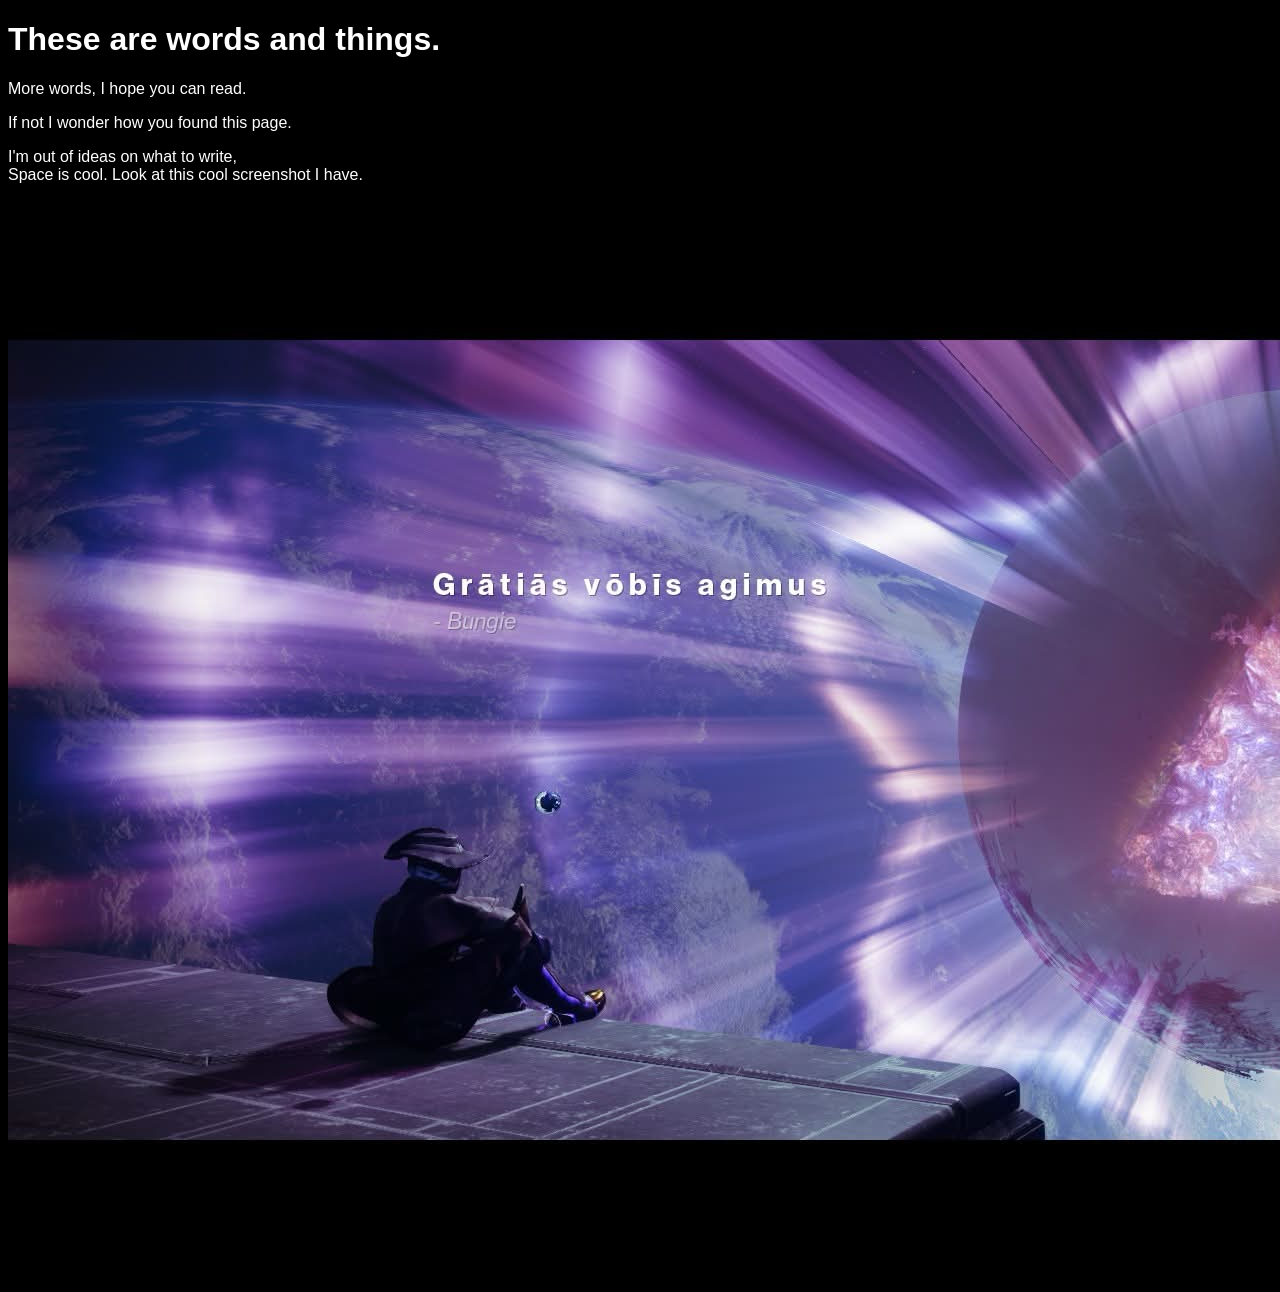
==== docs/index.html @ 2c3a829c "this is the start of the webpage and the assignment" ====
<!DOCTYPE html>
<html xmlns="http://www.w3.org/1999/xhtml" lang="en">
    <head>
        <title> Pretend this is a good name. </title>
        <meta charset="UTF-8" />
        <meta name="viewport" content="width=device-width, initial-scale=1.0" /> <link type="text/css" href="style.css" rel="stylesheet" />
    </head> <body> 
        <h1>These are words and things.</h1> 
        <p>More words, I hope you can read.</p>
        <p>If not I wonder how you found this page.</p>
        <p>I'm out of ideas on what to write, <br/>
        Space is cool. Look at this cool screenshot I have. </p>
        <img src="IMG_6474.jpg" alt="A screenshot of the end screen of Destiny 2's the final shape."/>
    </body>

</html>
---- docs/style.css ----
body {
background-color: #000000;
color: #FFFFFF;
font-family: arial, helvetica, sans-serif;
}
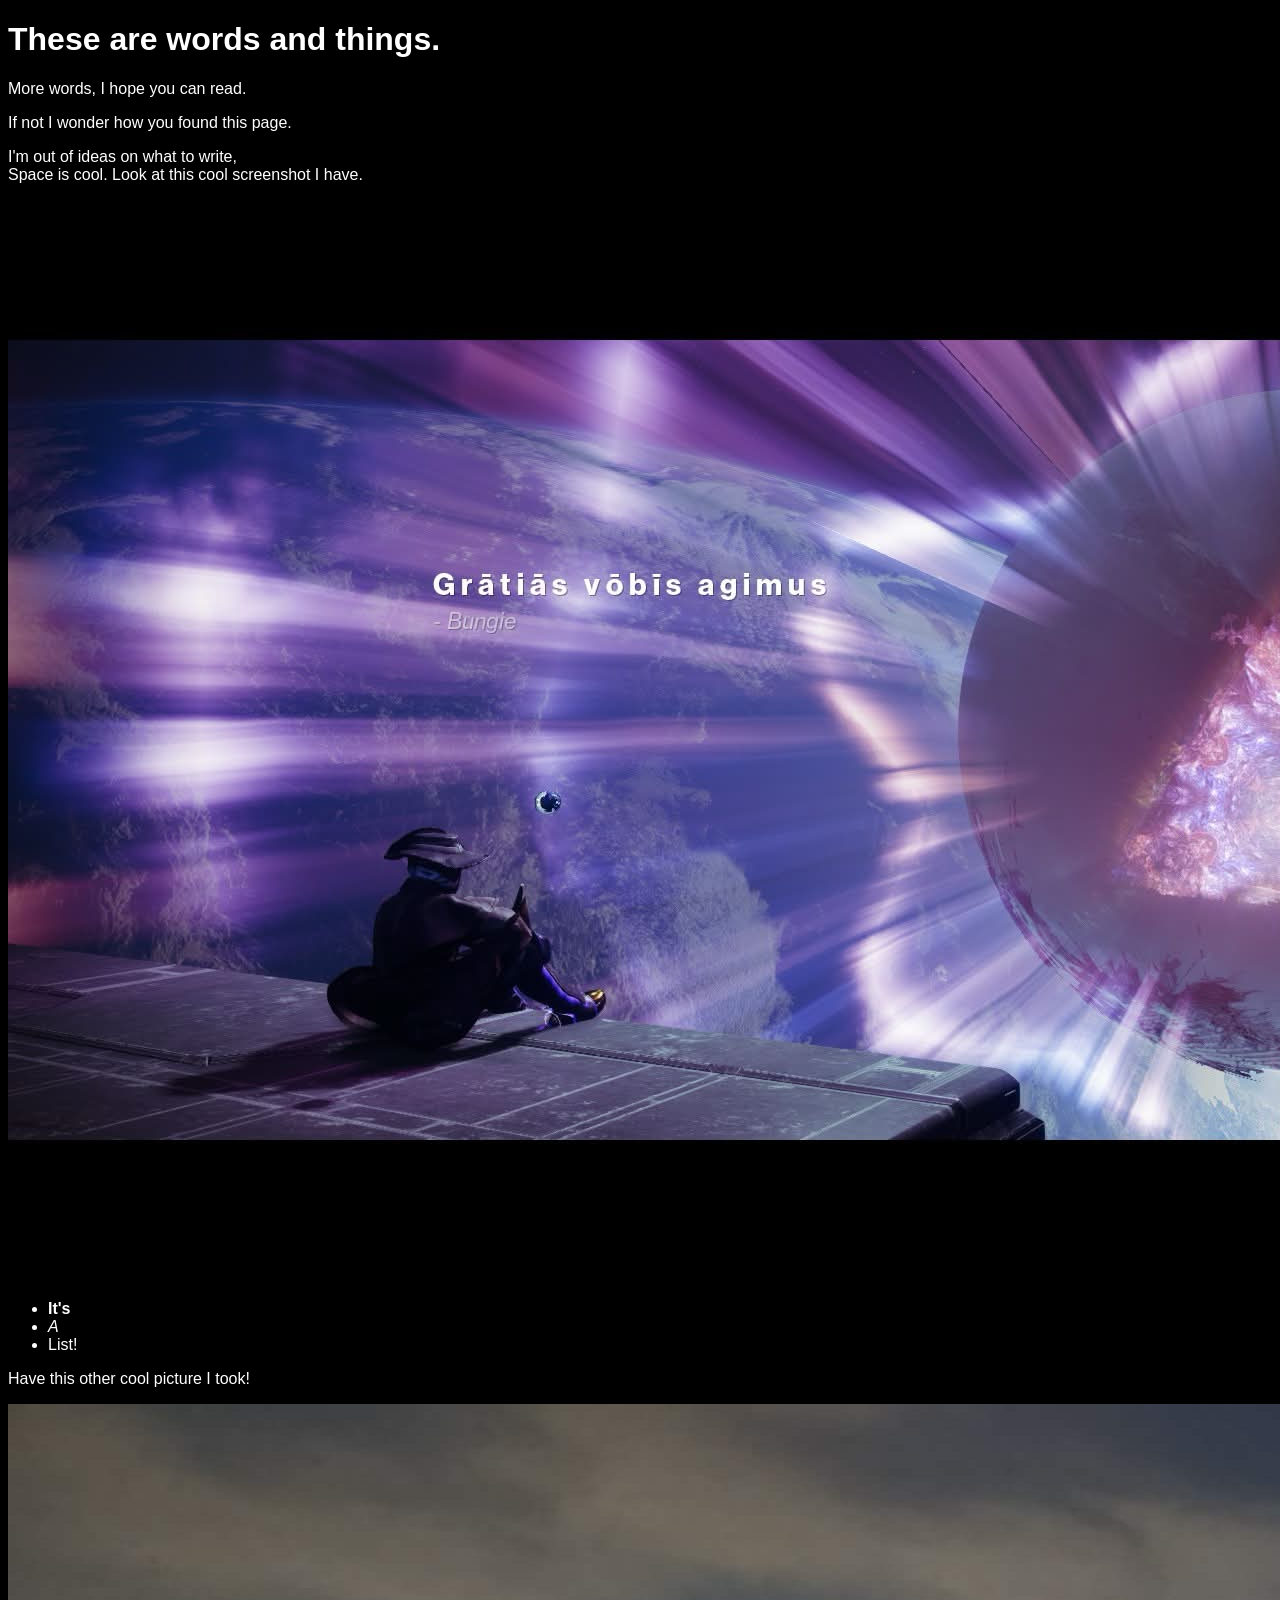
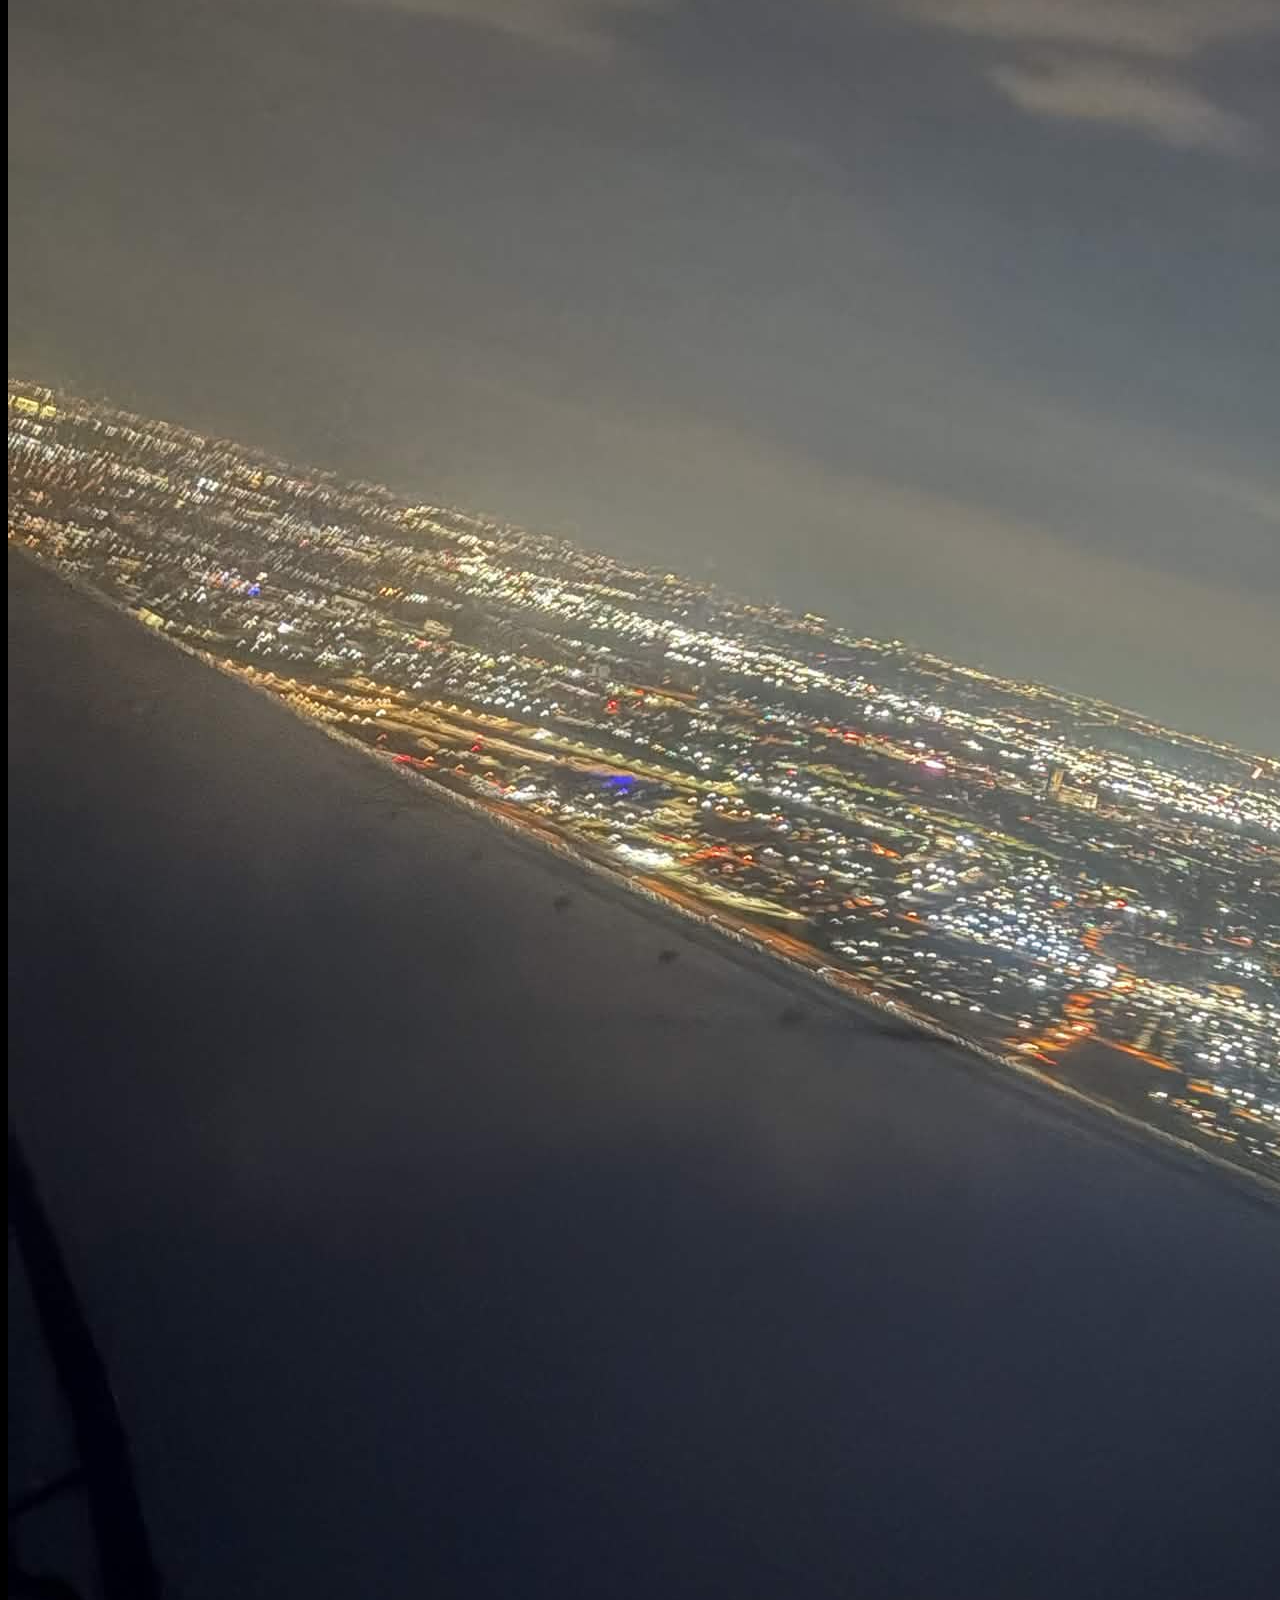
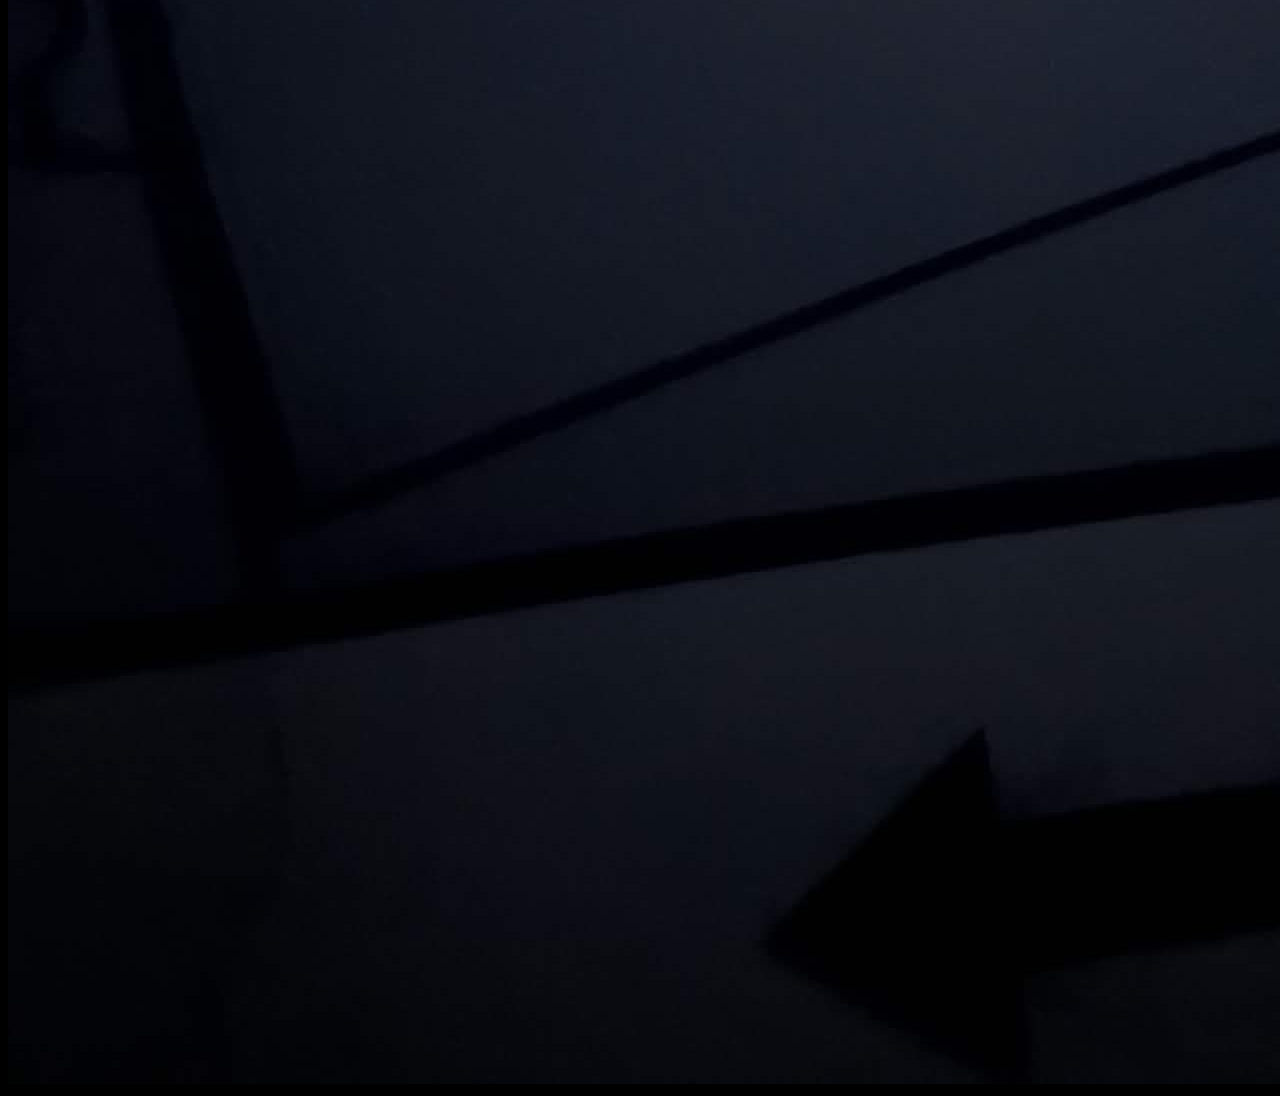
==== commit 391a1fcc: "Added another image and text formatting" ====
--- a/docs/index.html
+++ b/docs/index.html
@@ -11,6 +11,13 @@
         <p>I'm out of ideas on what to write, <br/>
         Space is cool. Look at this cool screenshot I have. </p>
         <img src="IMG_6474.jpg" alt="A screenshot of the end screen of Destiny 2's the final shape."/>
+        <ul>
+            <li><b>It's</b></li>
+            <li><i>A</i></li>
+            <li>List!</li>
+        </ul>
+        <p>Have this other cool picture I took!</p>
+        <img src="IMG_6394.jpg" alt="A picture taken from the inside of a plane"/>
     </body>
 
 </html>
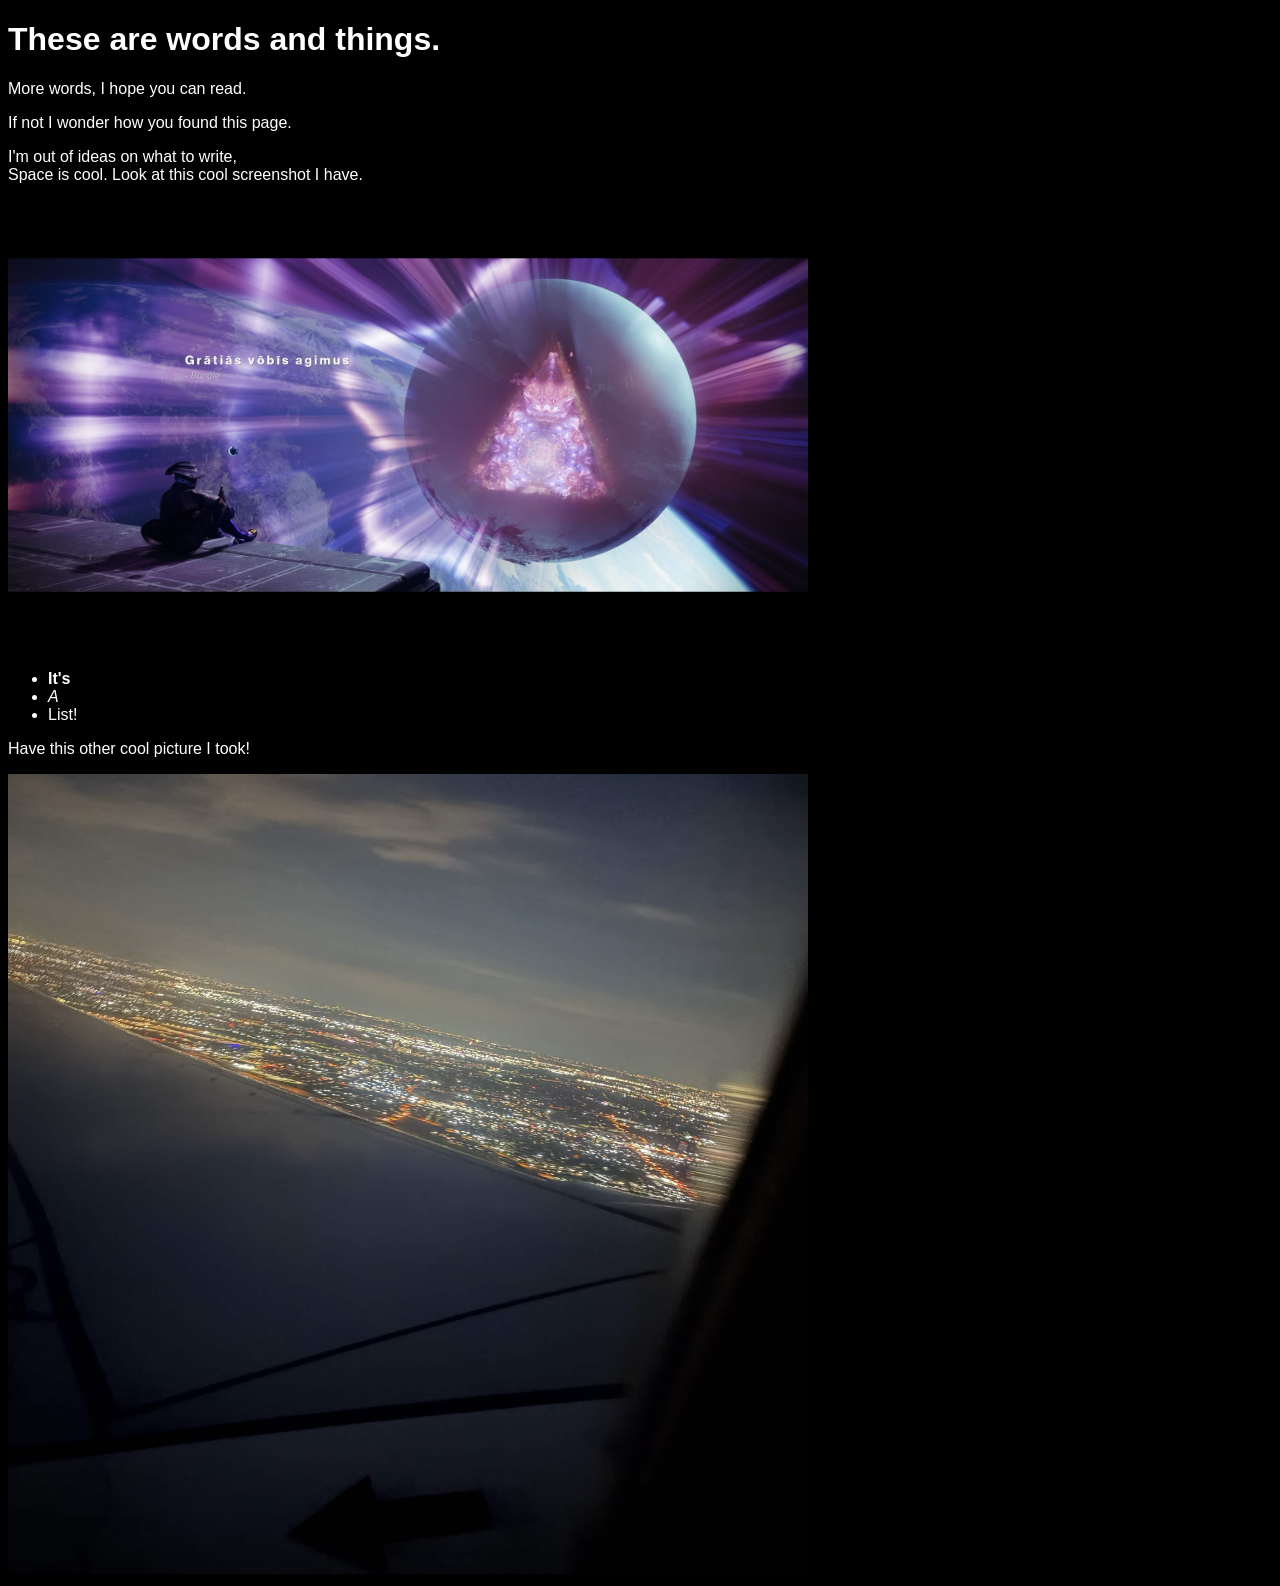
==== commit 4563db32: "Changed how the images are scaled" ====
--- a/docs/index.html
+++ b/docs/index.html
@@ -10,14 +10,14 @@
         <p>If not I wonder how you found this page.</p>
         <p>I'm out of ideas on what to write, <br/>
         Space is cool. Look at this cool screenshot I have. </p>
-        <img src="IMG_6474.jpg" alt="A screenshot of the end screen of Destiny 2's the final shape."/>
+        <img src="IMG_6474.jpg" width="800" alt="A screenshot of the end screen of Destiny 2's the final shape."/>
         <ul>
             <li><b>It's</b></li>
             <li><i>A</i></li>
             <li>List!</li>
         </ul>
         <p>Have this other cool picture I took!</p>
-        <img src="IMG_6394.jpg" alt="A picture taken from the inside of a plane"/>
+        <img src="IMG_6394.jpg" width="800" height="800" alt="A picture taken from the inside of a plane"/>
     </body>
 
 </html>
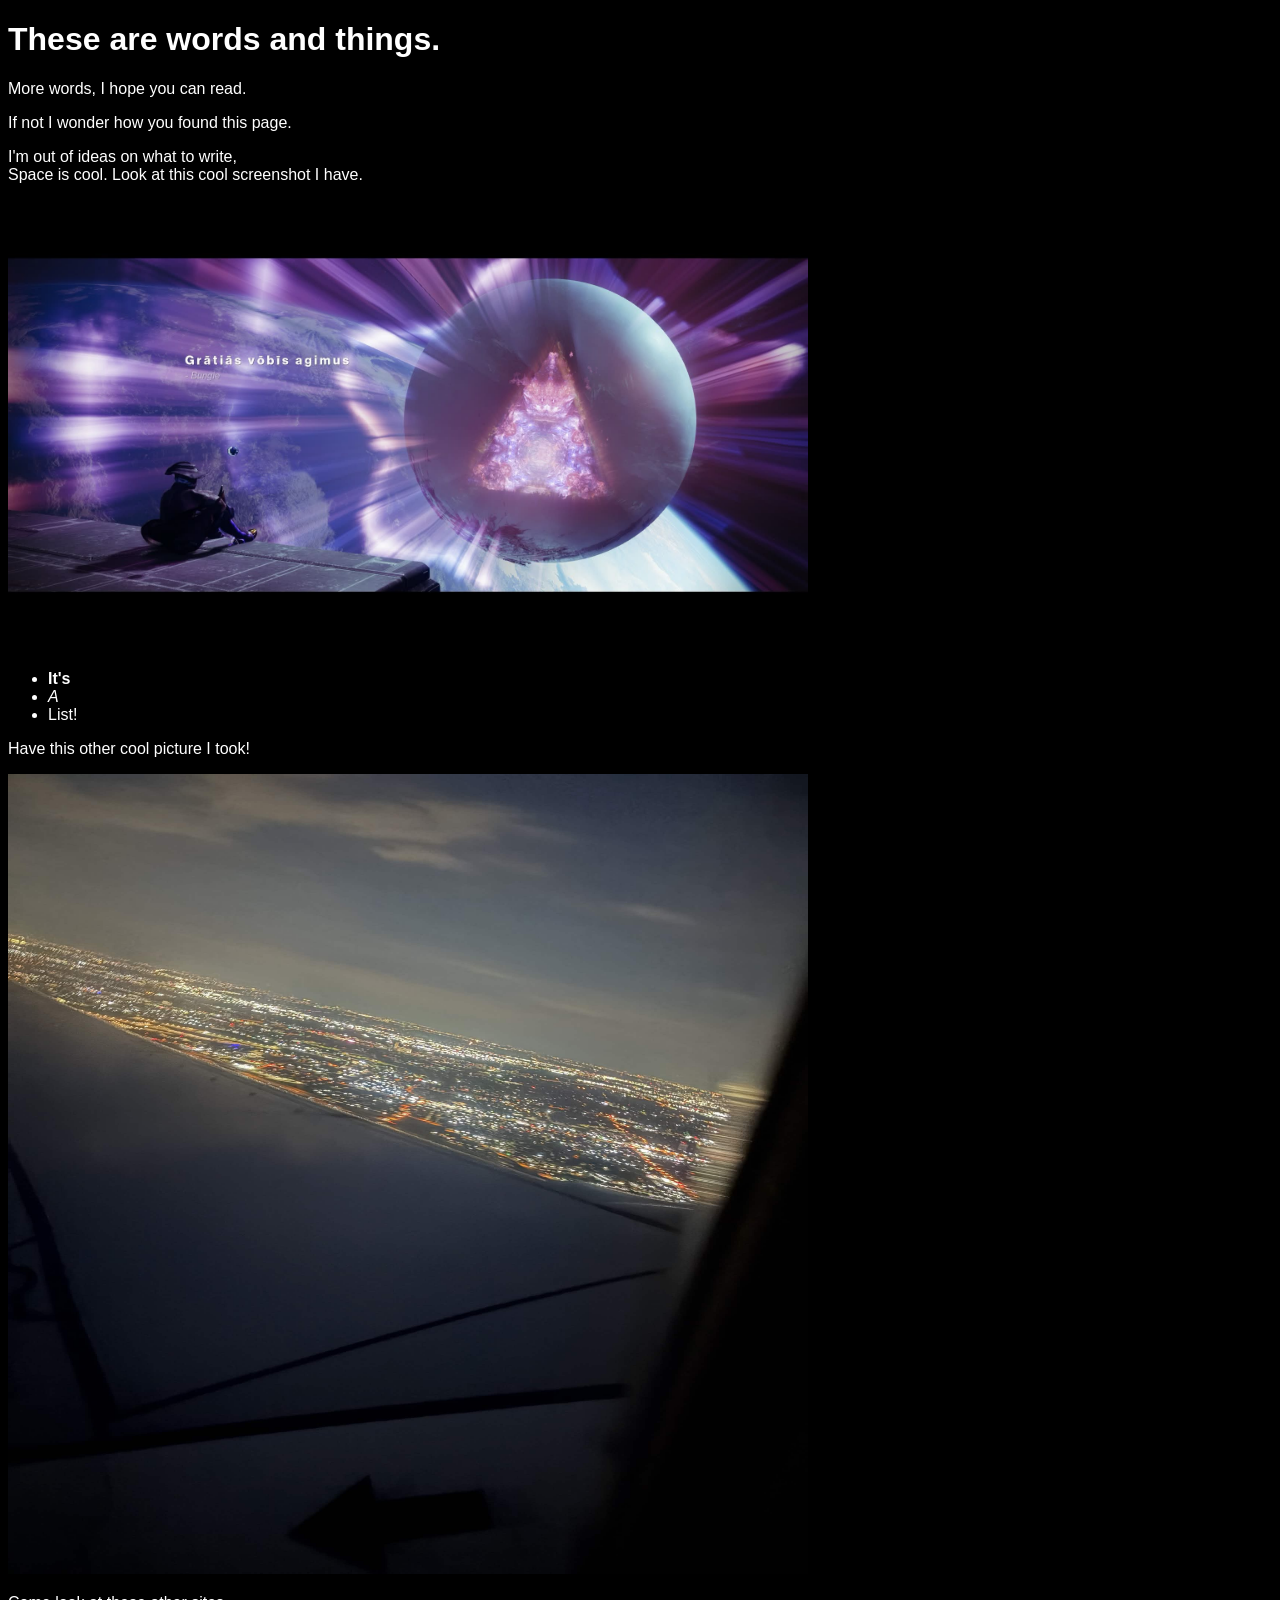
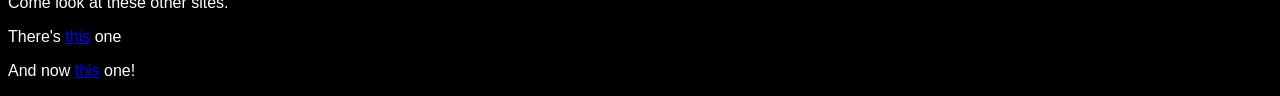
==== commit 9acaf5fe: "start of assignment 2" ====
--- a/docs/index.html
+++ b/docs/index.html
@@ -18,6 +18,9 @@
         </ul>
         <p>Have this other cool picture I took!</p>
         <img src="IMG_6394.jpg" width="800" height="800" alt="A picture taken from the inside of a plane"/>
+        <p>Come look at these other sites.</p>
+        <p>There's <a href="https://theuselessweb.com">this</a> one</p>
+        <p>And now <a href ="TheOtherOne">this</a> one!</p>
     </body>
 
 </html>
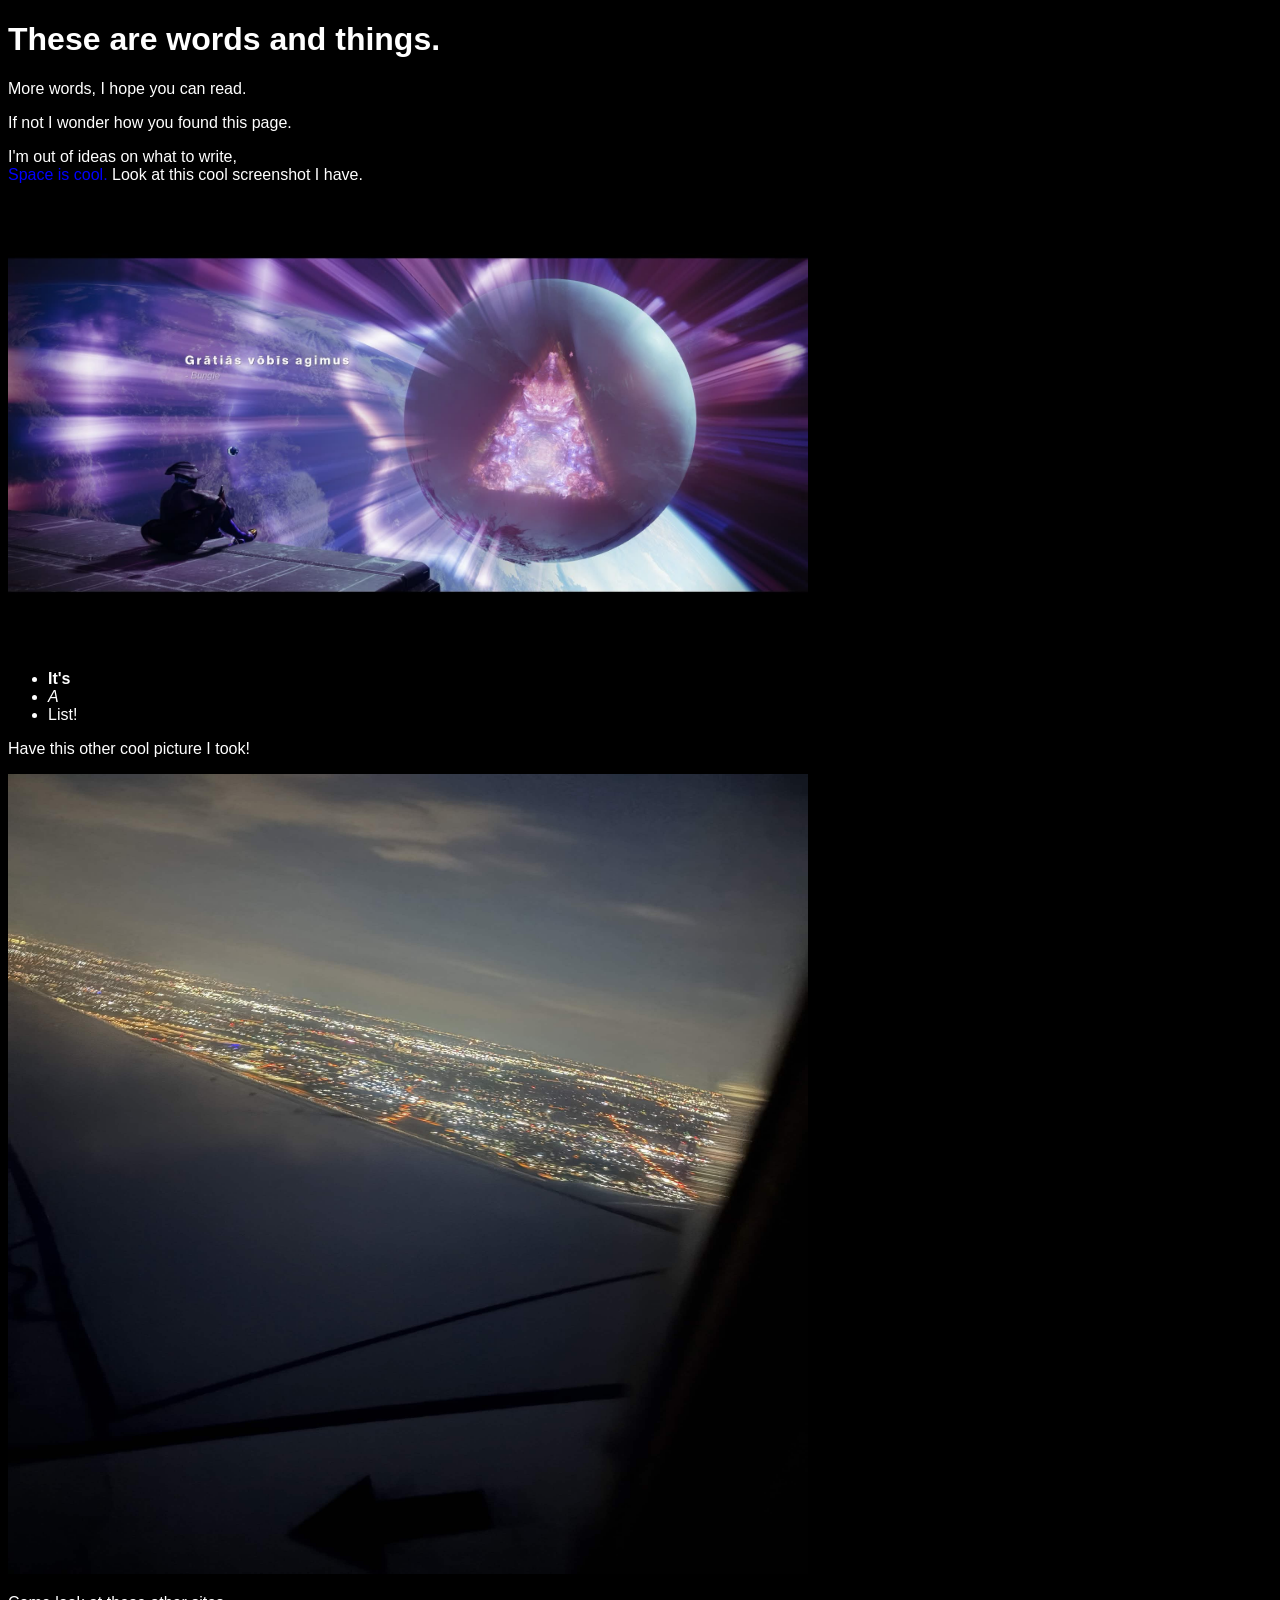
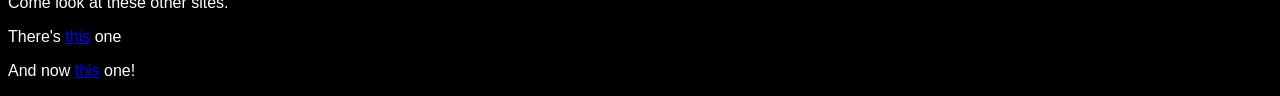
==== commit 1fcc428d: "Finishing the other website to link to because I'm lazy or whatever" ====
--- a/docs/index.html
+++ b/docs/index.html
@@ -9,7 +9,7 @@
         <p>More words, I hope you can read.</p>
         <p>If not I wonder how you found this page.</p>
         <p>I'm out of ideas on what to write, <br/>
-        Space is cool. Look at this cool screenshot I have. </p>
+        <span class="Space">Space is cool.</span> Look at this cool screenshot I have. </p>
         <img src="IMG_6474.jpg" width="800" alt="A screenshot of the end screen of Destiny 2's the final shape."/>
         <ul>
             <li><b>It's</b></li>
@@ -20,7 +20,7 @@
         <img src="IMG_6394.jpg" width="800" height="800" alt="A picture taken from the inside of a plane"/>
         <p>Come look at these other sites.</p>
         <p>There's <a href="https://theuselessweb.com">this</a> one</p>
-        <p>And now <a href ="TheOtherOne">this</a> one!</p>
+        <p>And now <a href ="TheOtherOne.html">this</a> one!</p>
     </body>
 
 </html>
--- a/docs/style.css
+++ b/docs/style.css
@@ -2,4 +2,13 @@
 background-color: #000000;
 color: #FFFFFF;
 font-family: arial, helvetica, sans-serif;
-}+}
+span.Space {color: blue}
+span.one {color: white}
+span.two {color: red}
+span.three {color: orange}
+span.four {color: yellow}
+span.five {color: green}
+span.six {color: blue}
+span.seven {color: indigo}
+span.eight {color: violet}
